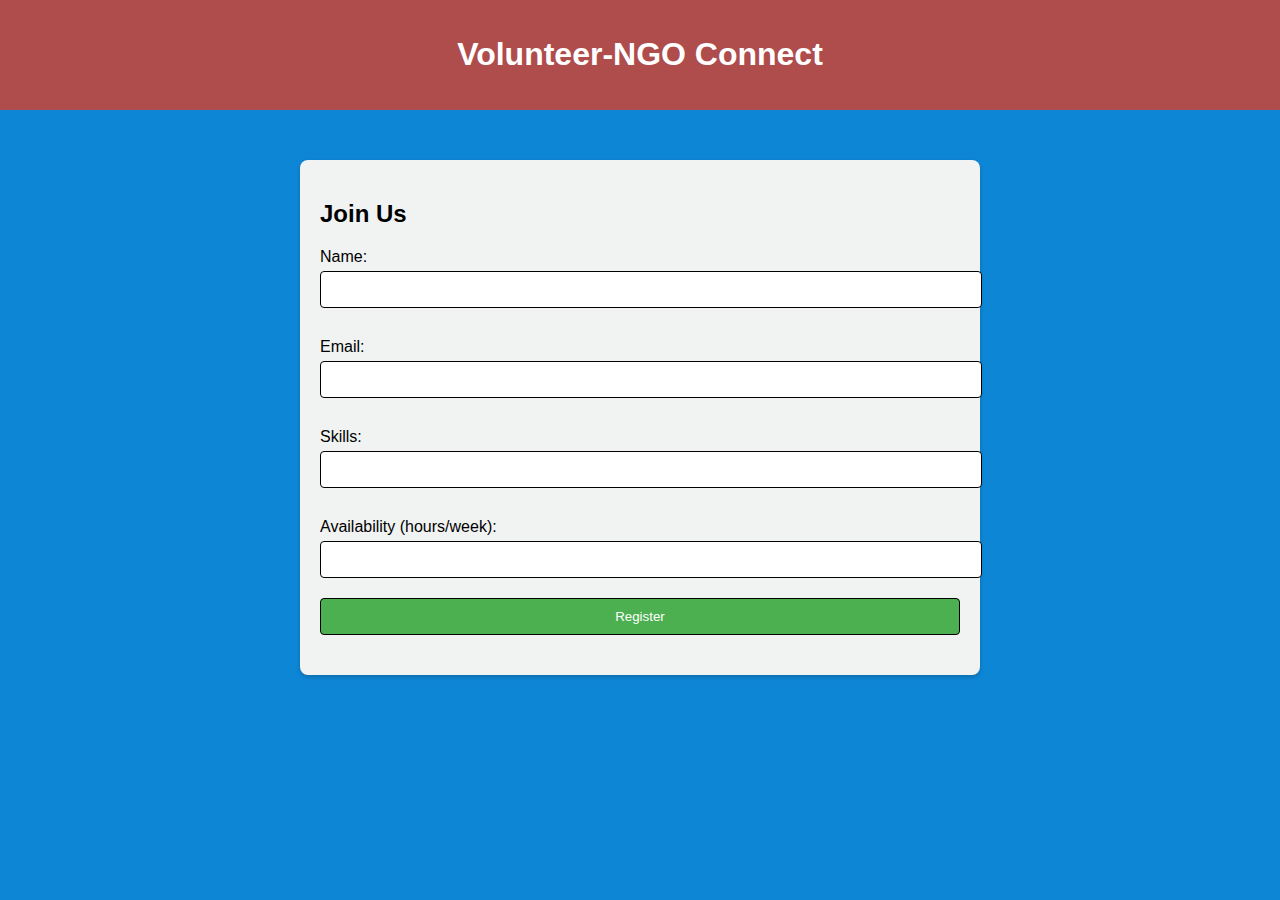
==== template/index.html @ 4d13388f "index files have changes" ====
<!DOCTYPE html>
<html lang="en">
<head>
    <meta charset="UTF-8">
    <meta name="viewport" content="width=device-width, initial-scale=1.0">
    <title>Volunteer NGO   Platform</title>
    <link rel="stylesheet" href="/static/styles.css">
</head>
<body>
    <header>
        <h1>Volunteer-NGO Connect</h1>
    </header>
    <main>
        <div class="container">
            <h2>Join Us</h2>
            <form id="registrationForm">
                <label for="name">Name:</label>
                <input type="text" id="name" name="name" required>
                
                <label for="email">Email:</label>
                <input type="email" id="email" name="email" required>
                
                <label for="skills">Skills:</label>
                <input type="text" id="skills" name="skills" required>
                
                <label for="availability">Availability (hours/week):</label>
                <input type="number" id="availability" name="availability" required>
                
                <button type="submit">Register</button>
            </form>
        </div>
    </main>
</body>
</html>
---- static/styles.css ----
body {
    font-family: Arial, sans-serif;
    margin: 0;
    padding: 0;
    background-color: #0e86d6;
}

header {
    background-color: #af4c4c;
    color: white;
    padding: 15px;
    text-align: center;
}

.container {
    margin: 50px auto;
    padding: 20px;
    width: 50%;
    background: rgb(241, 243, 243);
    border-radius: 8px;
    box-shadow: 0 2px 4px rgba(0, 0, 0, 0.2);
}

form label {
    display: block;
    margin: 10px 0 5px;
}

form input, form button {
    width: 100%;
    padding: 10px;
    margin-bottom: 20px;
    border: 1px solid #020100;
    border-radius: 4px;
}

form button {
    background-color: #4CAF50;
    color: white;
    cursor: pointer;
    font-size: 16px;
}
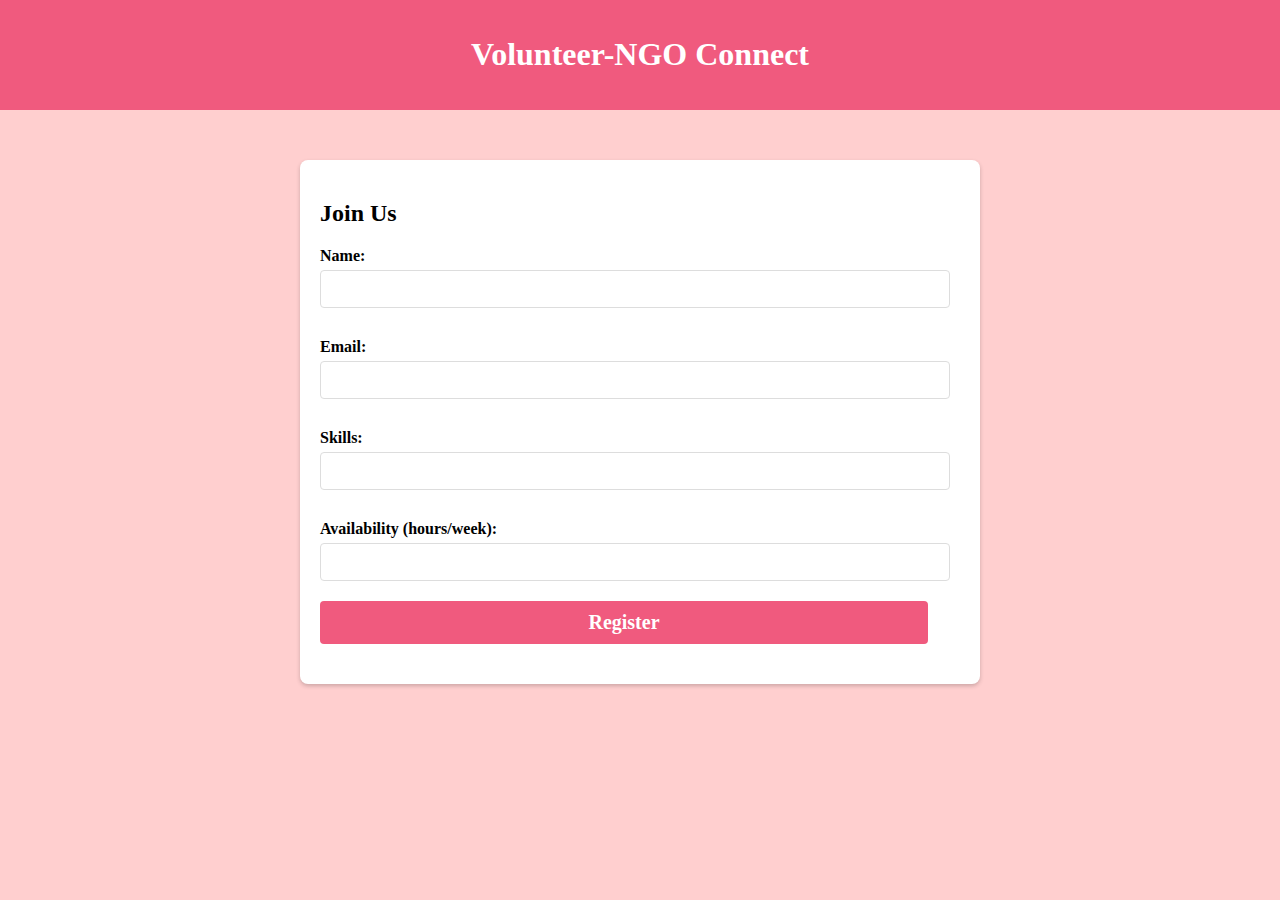
==== commit d8388e73: "Changed the text and background" ====
--- a/template/index.html
+++ b/template/index.html
@@ -3,12 +3,12 @@
 <head>
     <meta charset="UTF-8">
     <meta name="viewport" content="width=device-width, initial-scale=1.0">
-    <title>Volunteer NGO   Platform</title>
+    <title>Volunteer    NGOPlatform</title>
     <link rel="stylesheet" href="/static/styles.css">
 </head>
 <body>
     <header>
-        <h1>Volunteer-NGO Connect</h1>
+        <h1 class="merriweather-light">Volunteer-NGO Connect</h1>
     </header>
     <main>
         <div class="container">
--- a/static/styles.css
+++ b/static/styles.css
@@ -1,42 +1,87 @@
+
 body {
     font-family: Arial, sans-serif;
     margin: 0;
     padding: 0;
-    background-color: #0e86d6;
+    background-color:#FFCFCF;
 }
 
 header {
-    background-color: #af4c4c;
+    background-color: #F05A7E;
     color: white;
     padding: 15px;
     text-align: center;
 }
 
+.merriweather-light {
+    font-family: "Merriweather", serif;
+    font-weight: 500;
+    font-weight: bold;
+    font-style: normal;
+    text-shadow: 5px;
+  }
+
 .container {
     margin: 50px auto;
     padding: 20px;
     width: 50%;
-    background: rgb(241, 243, 243);
+    background: white;
     border-radius: 8px;
     box-shadow: 0 2px 4px rgba(0, 0, 0, 0.2);
+    font-family: "Merriweather", serif;
+    font-weight: 400;
+    font-style: normal;
 }
+
 
 form label {
     display: block;
     margin: 10px 0 5px;
+    font-weight: bold;
 }
 
-form input, form button {
-    width: 100%;
+form input,
+form select,
+form textarea,
+form button {
+    width: 95%;
     padding: 10px;
     margin-bottom: 20px;
-    border: 1px solid #020100;
+    border: 1px solid #ddd;
     border-radius: 4px;
+    font-size: 14px;
+}
+
+form textarea {
+    resize: none;
+    height: 100px;
 }
 
 form button {
-    background-color: #4CAF50;
+    background-color: #F05A7E;
     color: white;
+    border: none;
     cursor: pointer;
-    font-size: 16px;
-}+    font-size: 20px;
+    font-weight: bold;
+    transition: background-color 0.3s ease;
+    font-family: "Merriweather", serif;
+    font-weight: 400;
+    font-weight: bold;
+}
+
+form button:hover {
+    background-color: #F075AA;
+}
+
+#volunteerFields,
+#ngoFields {
+    display: none;
+}
+
+#error-message {
+    color: red;
+    font-size: 14px;
+    margin-top: -15px;
+    margin-bottom: 20px;
+}
